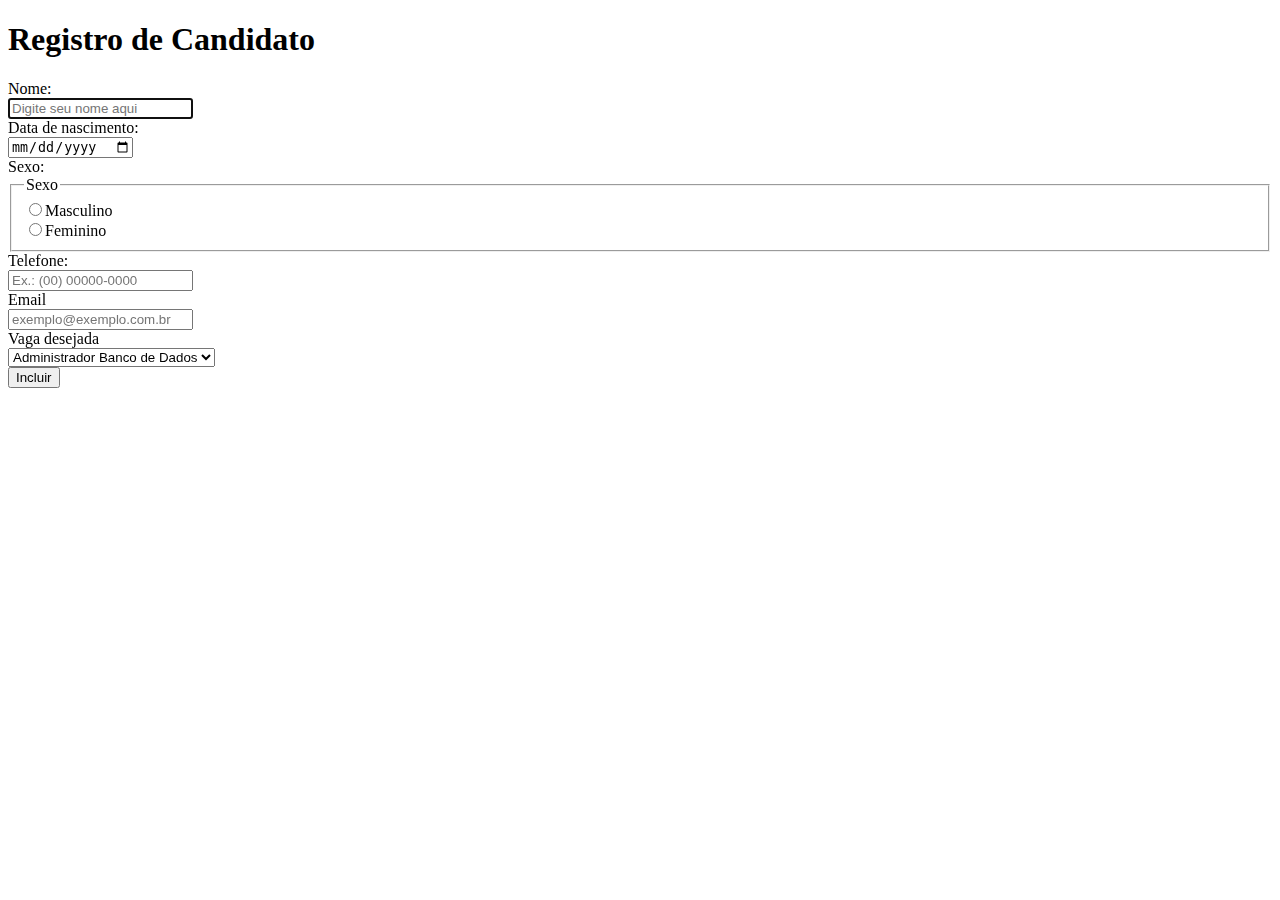
==== src/paginas/registro.html @ 73150c53 "update files." ====
<!--FORMULARIO DE REGISTRO PARA CANDIDATOS-->

<!DOCTYPE html>
<html lang="en">

<head>
    <meta charset="UTF-8" />
    <meta http-equiv="X-UA-Compatible" content="IE=edge" />
    <meta name="viewport" content="width=device-width, initial-scale=1.0" />
    <title>Registro De Candidatos</title>
</head>

<body>
    <header>
        <h1>Registro de Candidato</h1>
    </header>

    <form>
        <!--Nome do candidato-->
        <div>
            <label for="nome">Nome:</br></label><input placeholder="Digite seu nome aqui" type="text" id="nome"
                name="nome" required="required" autofocus="autofocus" pattern="[a-z\s]+$" /></label>
        </div>
        <!--Data de nascimento-->
        <div>
            <label for="data">Data de nascimento:</label></br><input type="date" id="data" name="data"
                required="required" /></label>
        </div>
        <!--Sexo-->
        <div>
            <label for="sexo">Sexo:</label>
            <div>
                <fieldset>
                    <legend>Sexo</legend>
                    <input type="radio" id="masculino" name="sexo" value="masculino">Masculino</br>
                    <input type="radio" id="feminino" name="sexo" value="feminino">Feminino</br>
                </fieldset>
            </div>
        </div>

        <!--Telefone-->
        <div>
            <label for="telefone">Telefone:</label>
            <div>
                <input type="tel" required="required" maxlength="15" name="telefone" placeholder="Ex.: (00) 00000-0000"
                    pattern="\([0-9]{2}\) [0-9]{4,6}-[0-9]{3,4}$" />

            </div>
        </div>
        <!--Email-->
        <div>
            <label for="email">Email</label>
            <div>
                <input type="email" id="email" name="email" required="required" placeholder="exemplo@exemplo.com.br">
            </div>
        </div>
        <!--Lista de Vagas-->
        <div>
            <label for="vaga">Vaga desejada</label>
            <div>
                <select name="vaga" id="vaga">
                    <option value="1">Administrador Banco de Dados</option>
                    <option value="2">Analista de Sistemas</option>
                    <option value="3">Web Designer</option>
                    <option value="4">Desenvolvedor Back End</option>
                </select>
            </div>
        </div>

        <!--Botão de comandos-->
        <div>
            <input type="button" value="Incluir">
        </div>
    </form>
</body>

</html>
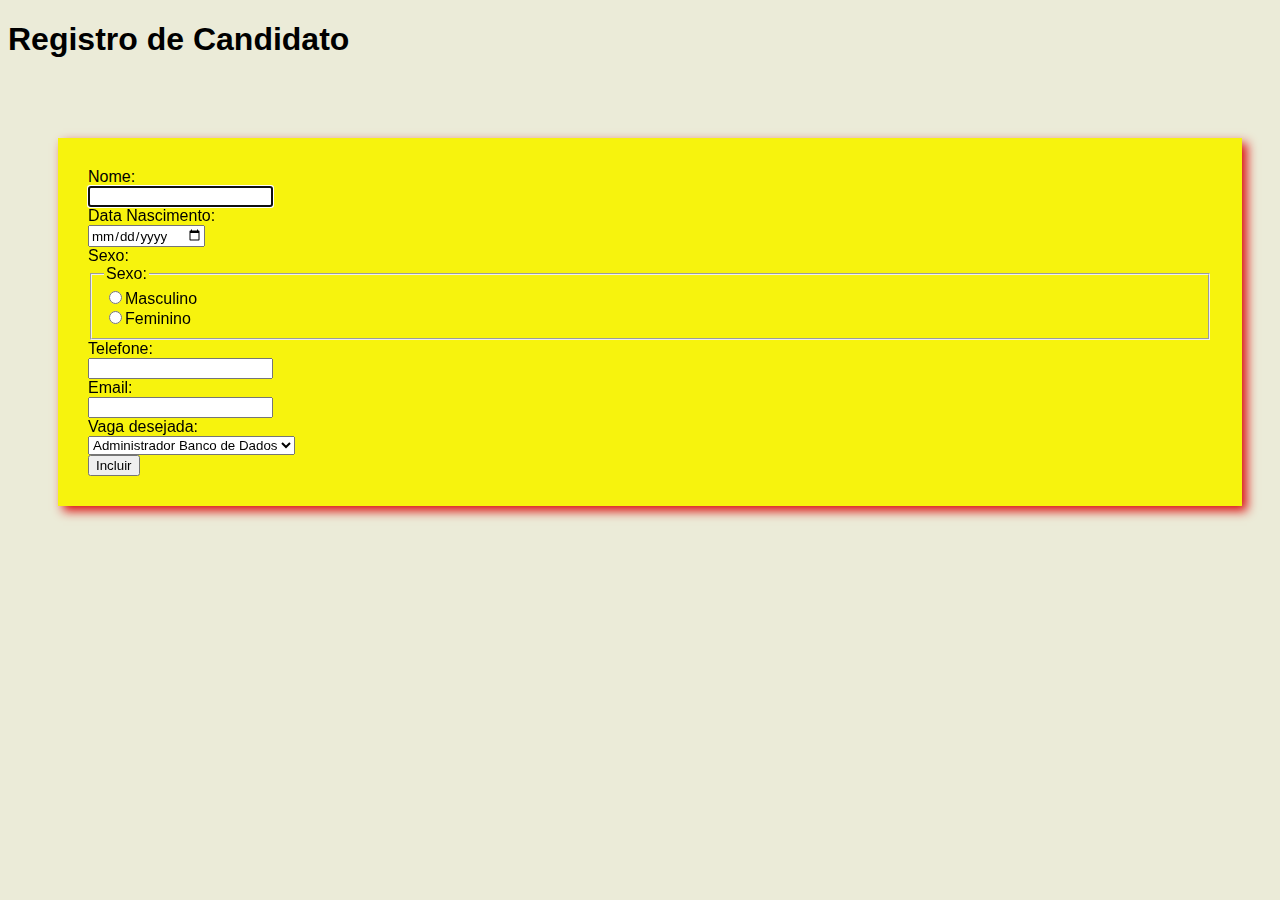
==== commit 8f5a7a1a: "add files update" ====
--- a/src/paginas/registro.html
+++ b/src/paginas/registro.html
@@ -7,7 +7,8 @@
     <meta charset="UTF-8" />
     <meta http-equiv="X-UA-Compatible" content="IE=edge" />
     <meta name="viewport" content="width=device-width, initial-scale=1.0" />
-    <title>Registro De Candidatos</title>
+    <link rel="stylesheet" href="../css/styles.css" />
+    <title>Registro de candidato--</title>
 </head>
 
 <body>
@@ -16,62 +17,66 @@
     </header>
 
     <form>
-        <!--Nome do candidato-->
-        <div>
-            <label for="nome">Nome:</br></label><input placeholder="Digite seu nome aqui" type="text" id="nome"
-                name="nome" required="required" autofocus="autofocus" pattern="[a-z\s]+$" /></label>
-        </div>
-        <!--Data de nascimento-->
-        <div>
-            <label for="data">Data de nascimento:</label></br><input type="date" id="data" name="data"
-                required="required" /></label>
-        </div>
-        <!--Sexo-->
-        <div>
-            <label for="sexo">Sexo:</label>
+        <!-- Encapsulamento do formulário -->
+        <div class="container borda">
+            <!-- Nome do candidato -->
             <div>
-                <fieldset>
-                    <legend>Sexo</legend>
-                    <input type="radio" id="masculino" name="sexo" value="masculino">Masculino</br>
-                    <input type="radio" id="feminino" name="sexo" value="feminino">Feminino</br>
-                </fieldset>
+                <label for="nome">Nome:</label>
+                <div>
+                    <input type="text" id="nome" name="nome" required="required" autofocus="autofocus" />
+                </div>
+            </div>
+            <!-- Data de Nascimento -->
+            <div>
+                <label for="data">Data Nascimento:</label>
+                <div>
+                    <input type="date" id="data" name="data" required="required" />
+                </div>
+            </div>
+            <!-- Sexo -->
+            <div>
+                <label for="sexo">Sexo:</label>
+                <div>
+                    <fieldset>
+                        <legend>Sexo:</legend>
+                        <input type="radio" id="masculino" name="sexo" value="masculino">Masculino<br />
+                        <input type="radio" id="feminino" name="sexo" value="feminino">Feminino<br />
+                    </fieldset>
+                </div>
+            </div>
+            <!-- Telefone -->
+            <div>
+                <label for="telefone">Telefone:</label>
+                <div>
+                    <input type="tel" id="telefone" name="telefone" required="required" />
+                </div>
+            </div>
+            <!-- Email -->
+            <div>
+                <label for="email">Email:</label>
+                <div>
+                    <input type="email" id="email" name="email" required="required" />
+                </div>
+            </div>
+            <!-- Lista de Vagas -->
+            <div>
+                <label for="vaga">Vaga desejada:</label>
+                <div>
+                    <select name="vaga" id="vaga">
+                        <option value="1">Administrador Banco de Dados</option>
+                        <option value="2">Analista de Sistemas</option>
+                        <option value="3">web Designer</option>
+                        <option value="4">Programador Java</option>
+                    </select>
+                </div>
+            </div>
+            <!-- Botão de comandos -->
+            <div>
+                <input type="button" value="Incluir">
             </div>
         </div>
+    </form>
 
-        <!--Telefone-->
-        <div>
-            <label for="telefone">Telefone:</label>
-            <div>
-                <input type="tel" required="required" maxlength="15" name="telefone" placeholder="Ex.: (00) 00000-0000"
-                    pattern="\([0-9]{2}\) [0-9]{4,6}-[0-9]{3,4}$" />
-
-            </div>
-        </div>
-        <!--Email-->
-        <div>
-            <label for="email">Email</label>
-            <div>
-                <input type="email" id="email" name="email" required="required" placeholder="exemplo@exemplo.com.br">
-            </div>
-        </div>
-        <!--Lista de Vagas-->
-        <div>
-            <label for="vaga">Vaga desejada</label>
-            <div>
-                <select name="vaga" id="vaga">
-                    <option value="1">Administrador Banco de Dados</option>
-                    <option value="2">Analista de Sistemas</option>
-                    <option value="3">Web Designer</option>
-                    <option value="4">Desenvolvedor Back End</option>
-                </select>
-            </div>
-        </div>
-
-        <!--Botão de comandos-->
-        <div>
-            <input type="button" value="Incluir">
-        </div>
-    </form>
 </body>
 
 </html>--- a/src/css/styles.css
+++ b/src/css/styles.css
@@ -0,0 +1,41 @@
+* {
+    font-family: 'Segoe UI', Tahoma, Geneva, Verdana, sans-serif;
+}
+
+body {
+    background-color: #EBEBD8;
+
+}
+
+.container {
+    margin: 80px 50px 50px 50px;
+}
+
+/*  */
+
+.intro {
+    background: url(../img/inicio.jpg) center center fixed;
+    background-size: cover;
+    padding: 220px 0;
+    margin-top: 40px;
+    left: 0;
+    right: 0;
+}
+
+
+/* Estilo para o rodapé */
+.footer {
+    background: url(../img/footer.jpg) center center fixed;
+    background-size: cover;
+    color: white;
+    padding: 30px;
+    text-align: center;
+}
+
+/* Encapsulamento do formulário */
+.borda {
+    box-shadow: 5px 5px 10px rgb(219, 14, 14);
+    padding: 30px;
+    margin-right: 30px;
+    background-color: rgb(247, 243, 13);
+}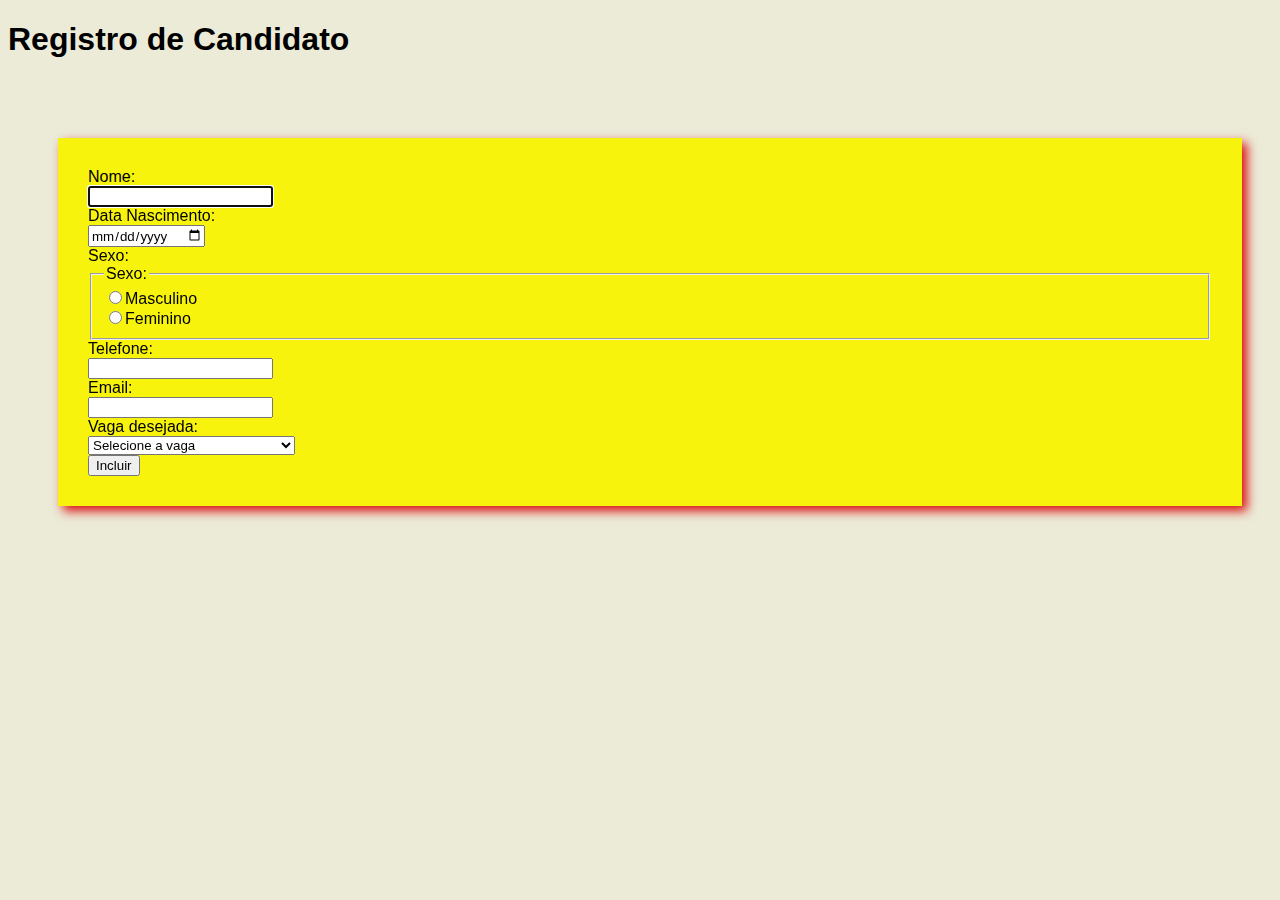
==== commit 752f9dfc: "Add files update" ====
--- a/src/paginas/registro.html
+++ b/src/paginas/registro.html
@@ -63,10 +63,11 @@
                 <label for="vaga">Vaga desejada:</label>
                 <div>
                     <select name="vaga" id="vaga">
+                        <option value="" disabled selected>Selecione a vaga</option>
                         <option value="1">Administrador Banco de Dados</option>
                         <option value="2">Analista de Sistemas</option>
-                        <option value="3">web Designer</option>
-                        <option value="4">Programador Java</option>
+                        <option value="3">Desenvolvedor Front End</option>
+                        <option value="4">Desenvolvedor Back End</option>
                     </select>
                 </div>
             </div>
--- a/src/css/styles.css
+++ b/src/css/styles.css
@@ -20,6 +20,11 @@
     margin-top: 40px;
     left: 0;
     right: 0;
+    border-radius: 20px 20px;
+    margin-left: 50px;
+    -webkit-box-shadow: 9px 7px 5px rgba(50, 50, 50, 0.77);
+    -moz-box-shadow: 9px 7px 5px rgba(50, 50, 50, 0.77);
+    box-shadow: 9px 7px 5px rgba(50, 50, 50, 0.77);
 }
 
 
@@ -38,4 +43,8 @@
     padding: 30px;
     margin-right: 30px;
     background-color: rgb(247, 243, 13);
+}
+
+select:invalid {
+    color: gray;
 }